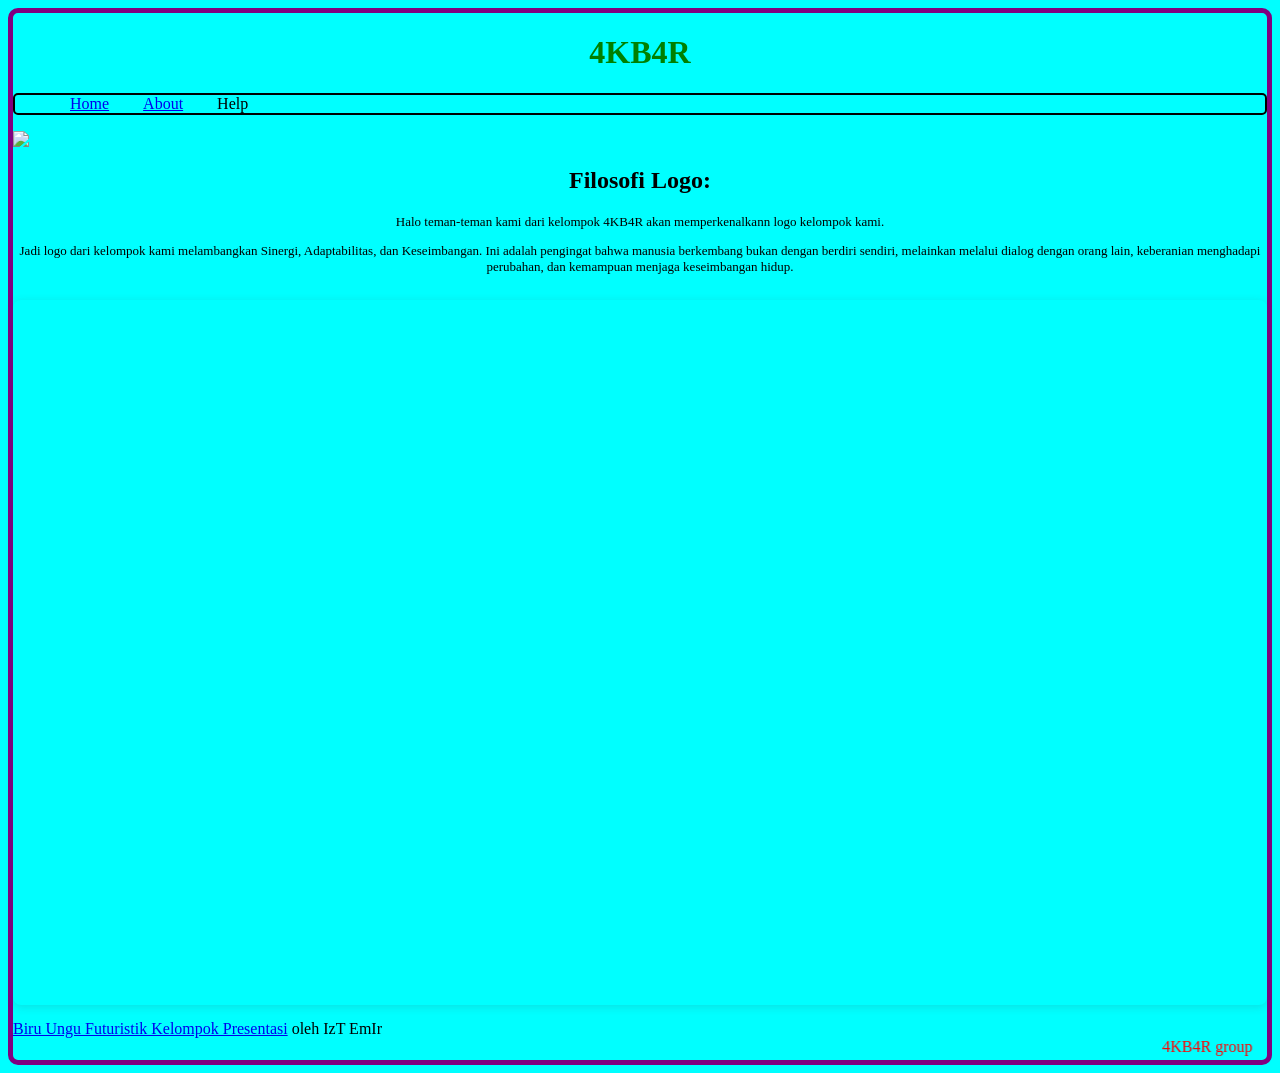
==== index.html @ 4dafcdf1 "Replace marquee with responsive iframe for logo" ====
<!DOCTYPE html>
<html>
<head>
<link rel="stylesheet"
  href="./style.css"
  <body>
  <h1>4KB4R</h1>
<ul>
      <li><a href="index.html">Home</a></li>
      <li><a href="plus.html">About</a></li>
      <li>Help</li>
  </ul>
    <img  src= https://encrypted-tbn0.gstatic.com/images?q=tbn:ANd9GcQ1MgTgG7YPddis3fxb6S_bW9RyMQjj4jz6ucNRXqgywGAvlHm5_3aKkn6C&s=10width="200">
    <h2> Filosofi Logo:</h2>
    
<p>Halo teman-teman kami dari kelompok 4KB4R akan memperkenalkann logo kelompok kami.</p>
  
<p>Jadi logo dari kelompok kami melambangkan Sinergi, Adaptabilitas, dan Keseimbangan. Ini adalah pengingat bahwa manusia berkembang bukan dengan berdiri sendiri, melainkan melalui dialog dengan orang lain, keberanian menghadapi perubahan, dan kemampuan menjaga keseimbangan hidup.</p>

  <div style="position: relative; width: 100%; height: 0; padding-top: 56.2500%;
 padding-bottom: 0; box-shadow: 0 2px 8px 0 rgba(63,69,81,0.16); margin-top: 1.6em; margin-bottom: 0.9em; overflow: hidden;
 border-radius: 8px; will-change: transform;">
  <iframe loading="lazy" style="position: absolute; width: 100%; height: 100%; top: 0; left: 0; border: none; padding: 0;margin: 0;"
    src="https://www.canva.com/design/DAHWvzvCoRo/eNM_TVQRjkUOWFHrMKIaHg/view?embed" allowfullscreen="allowfullscreen" allow="fullscreen">
  </iframe>
</div>
<a href="https:&#x2F;&#x2F;www.canva.com&#x2F;design&#x2F;DAHWvzvCoRo&#x2F;eNM_TVQRjkUOWFHrMKIaHg&#x2F;view?utm_content=DAHWvzvCoRo&amp;utm_campaign=designshare&amp;utm_medium=embeds&amp;utm_source=link" target="_blank" rel="noopener">Biru Ungu Futuristik Kelompok Presentasi</a> oleh IzT EmIr

  <marquee>4KB4R group</marquee>
---- style.css ----
body{background-color:aqua;
     border:5px solid purple;
     border-radius:10px;
    }

h1{text-align:center;
     font-weight:bold;
     color:green;
    }
h2{text-align:center}

p{font-size:13px;
    text-align:center;
   }
p{font-size:13px;
  text-align:center;}

img{display:block;
   margin:0px auto;}

ul{list-style-type:none;
  border: 2px solid black;
  border-radius: 5px}
li{display:inline;
   padding:15px;}

marquee{color:red}
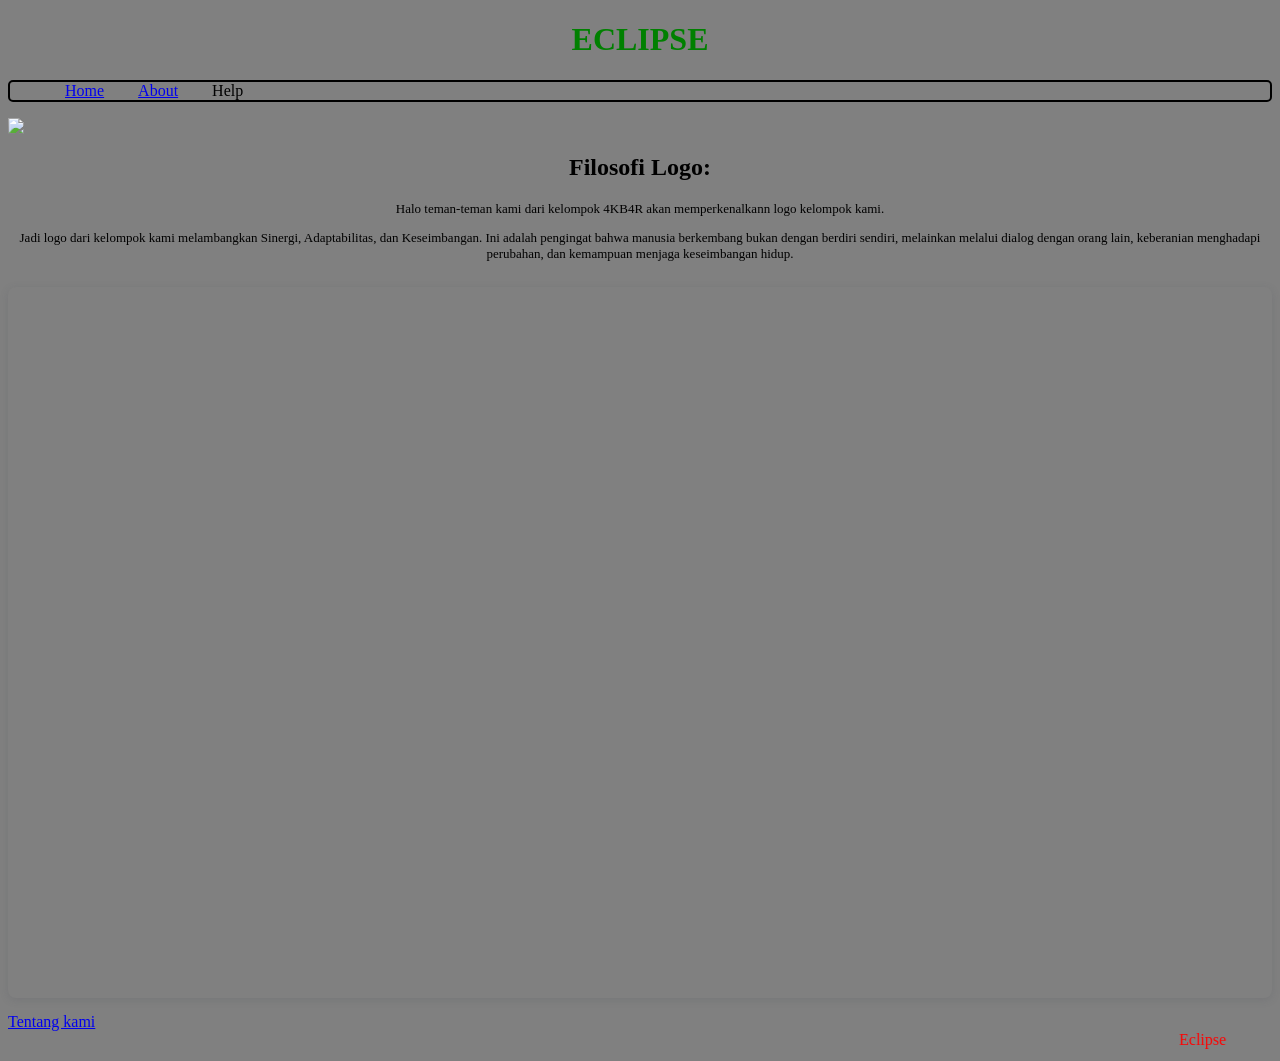
==== commit c2b77380: "Update index.html" ====
--- a/index.html
+++ b/index.html
@@ -4,7 +4,7 @@
 <link rel="stylesheet"
   href="./style.css"
   <body>
-  <h1>4KB4R</h1>
+  <h1>ECLIPSE</h1>
 <ul>
       <li><a href="index.html">Home</a></li>
       <li><a href="plus.html">About</a></li>
@@ -24,9 +24,9 @@
     src="https://www.canva.com/design/DAHWvzvCoRo/eNM_TVQRjkUOWFHrMKIaHg/view?embed" allowfullscreen="allowfullscreen" allow="fullscreen">
   </iframe>
 </div>
-<a href="https:&#x2F;&#x2F;www.canva.com&#x2F;design&#x2F;DAHWvzvCoRo&#x2F;eNM_TVQRjkUOWFHrMKIaHg&#x2F;view?utm_content=DAHWvzvCoRo&amp;utm_campaign=designshare&amp;utm_medium=embeds&amp;utm_source=link" target="_blank" rel="noopener">Biru Ungu Futuristik Kelompok Presentasi</a> oleh IzT EmIr
+<a href="https:&#x2F;&#x2F;www.canva.com&#x2F;design&#x2F;DAHWvzvCoRo&#x2F;eNM_TVQRjkUOWFHrMKIaHg&#x2F;view?utm_content=DAHWvzvCoRo&amp;utm_campaign=designshare&amp;utm_medium=embeds&amp;utm_source=link" target="_blank" rel="noopener">Tentang kami</a>
 
-  <marquee>4KB4R group</marquee>
+  <marquee>Eclipse</marquee>
   
   
 
--- a/style.css
+++ b/style.css
@@ -1,5 +1,5 @@
-body{background-color:aqua;
-     border:5px solid purple;
+body{background-color:gray;
+     border:5px #000080;
      border-radius:10px;
     }
 
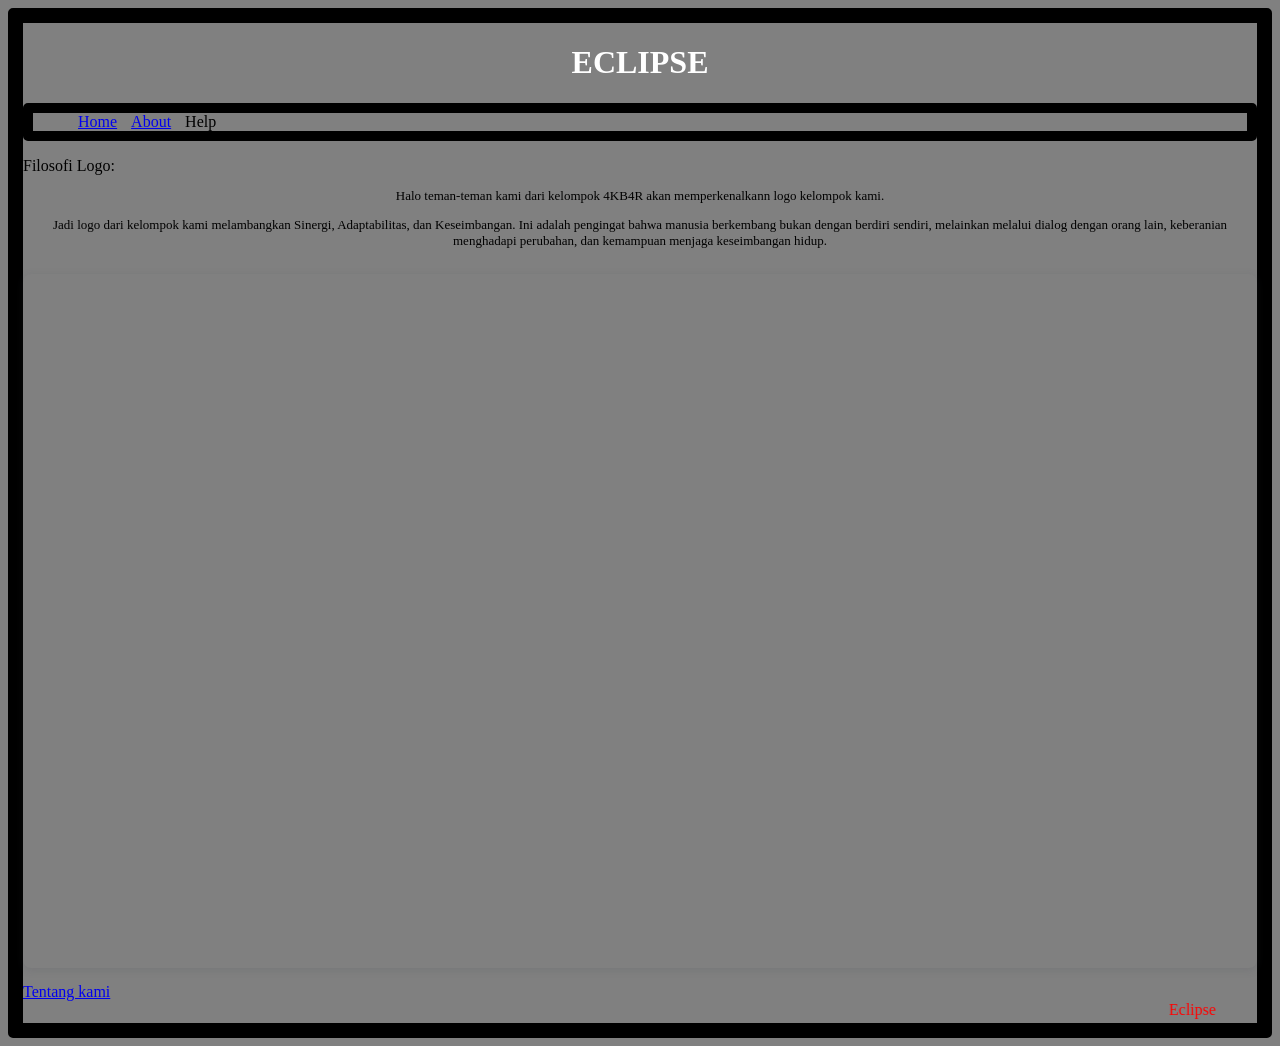
==== commit 7ff9a7ab: "Update index.html" ====
--- a/index.html
+++ b/index.html
@@ -10,7 +10,7 @@
       <li><a href="plus.html">About</a></li>
       <li>Help</li>
   </ul>
-    <img  src= https://encrypted-tbn0.gstatic.com/images?q=tbn:ANd9GcQ1MgTgG7YPddis3fxb6S_bW9RyMQjj4jz6ucNRXqgywGAvlHm5_3aKkn6C&s=10width="200">
+    <img  https://chatgpt.com/s/m_6ad9bf313d448191a4a1b7db179fb063
     <h2> Filosofi Logo:</h2>
     
 <p>Halo teman-teman kami dari kelompok 4KB4R akan memperkenalkann logo kelompok kami.</p>
--- a/style.css
+++ b/style.css
@@ -1,11 +1,11 @@
-body{background-color:gray;
-     border:5px #000080;
-     border-radius:10px;
+body{background-color:grey;
+     border:15px solid black;
+     border-radius:5px;
     }
 
 h1{text-align:center;
      font-weight:bold;
-     color:green;
+     color: #FFFFFF;
     }
 h2{text-align:center}
 
@@ -19,10 +19,10 @@
    margin:0px auto;}
 
 ul{list-style-type:none;
-  border: 2px solid black;
+  border: 10px solid black;
   border-radius: 5px}
 li{display:inline;
-   padding:15px;}
+   padding:5px;}
 
 marquee{color:red}
 
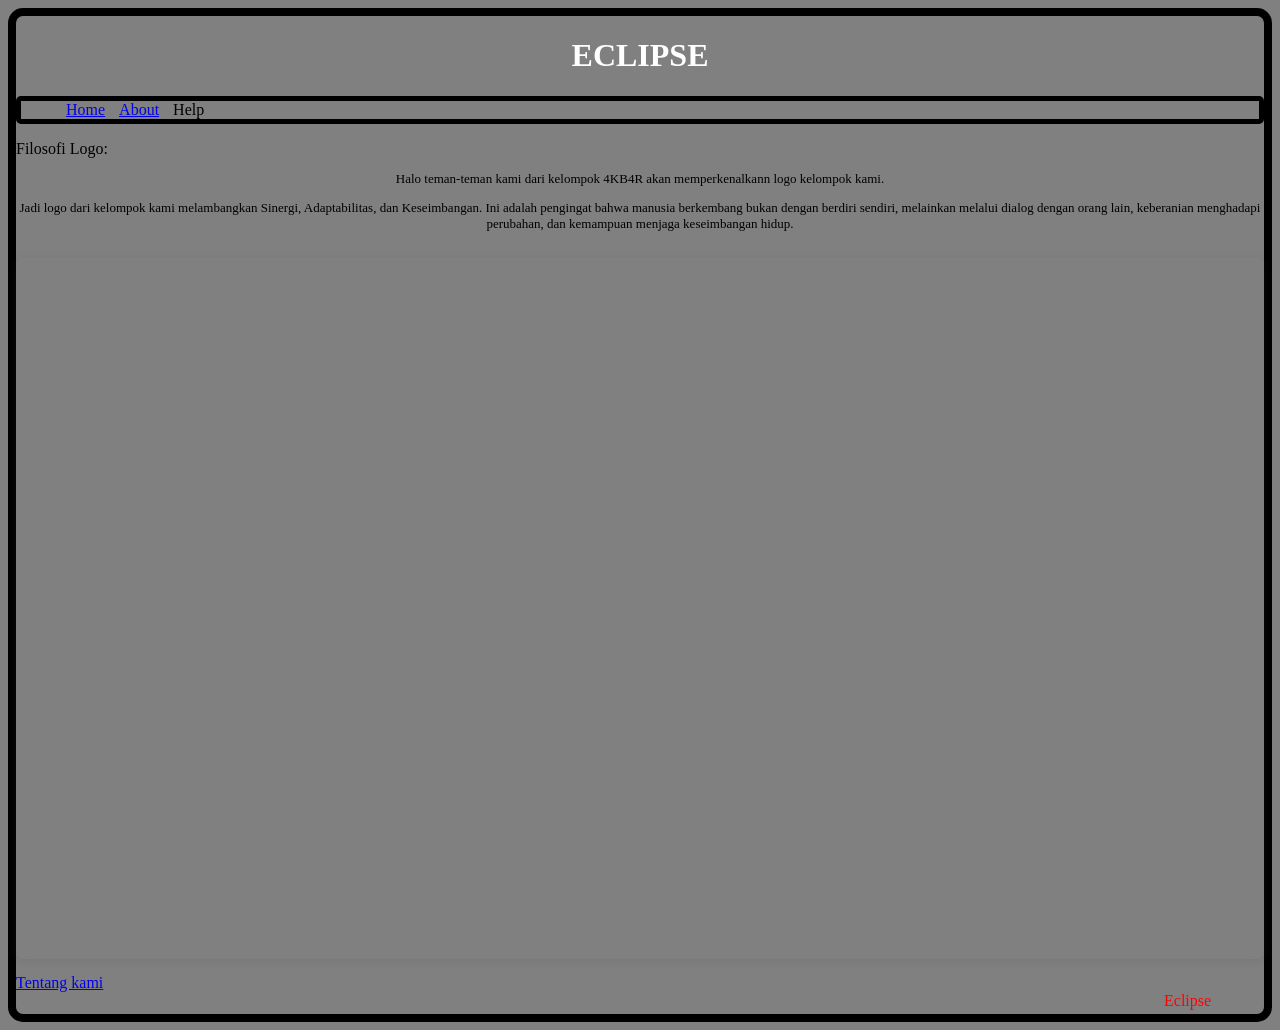
==== commit 1125857e: "Update logo image source in index.html Replaced image source with a new URL for the logo." ====
--- a/index.html
+++ b/index.html
@@ -10,7 +10,7 @@
       <li><a href="plus.html">About</a></li>
       <li>Help</li>
   </ul>
-    <img  https://chatgpt.com/s/m_6ad9bf313d448191a4a1b7db179fb063
+    <img  https://encrypted-tbn0.gstatic.com/images?q=tbn:ANd9GcSSDqKEYVpHOg3upFddQWZvweNcWAToCGrewFoQt09U6SFWikqSuSWZyAQ&s=10
     <h2> Filosofi Logo:</h2>
     
 <p>Halo teman-teman kami dari kelompok 4KB4R akan memperkenalkann logo kelompok kami.</p>
--- a/style.css
+++ b/style.css
@@ -1,6 +1,6 @@
 body{background-color:grey;
-     border:15px solid black;
-     border-radius:5px;
+     border:8px solid black;
+     border-radius:15px;
     }
 
 h1{text-align:center;
@@ -19,7 +19,7 @@
    margin:0px auto;}
 
 ul{list-style-type:none;
-  border: 10px solid black;
+  border: 5px solid black;
   border-radius: 5px}
 li{display:inline;
    padding:5px;}
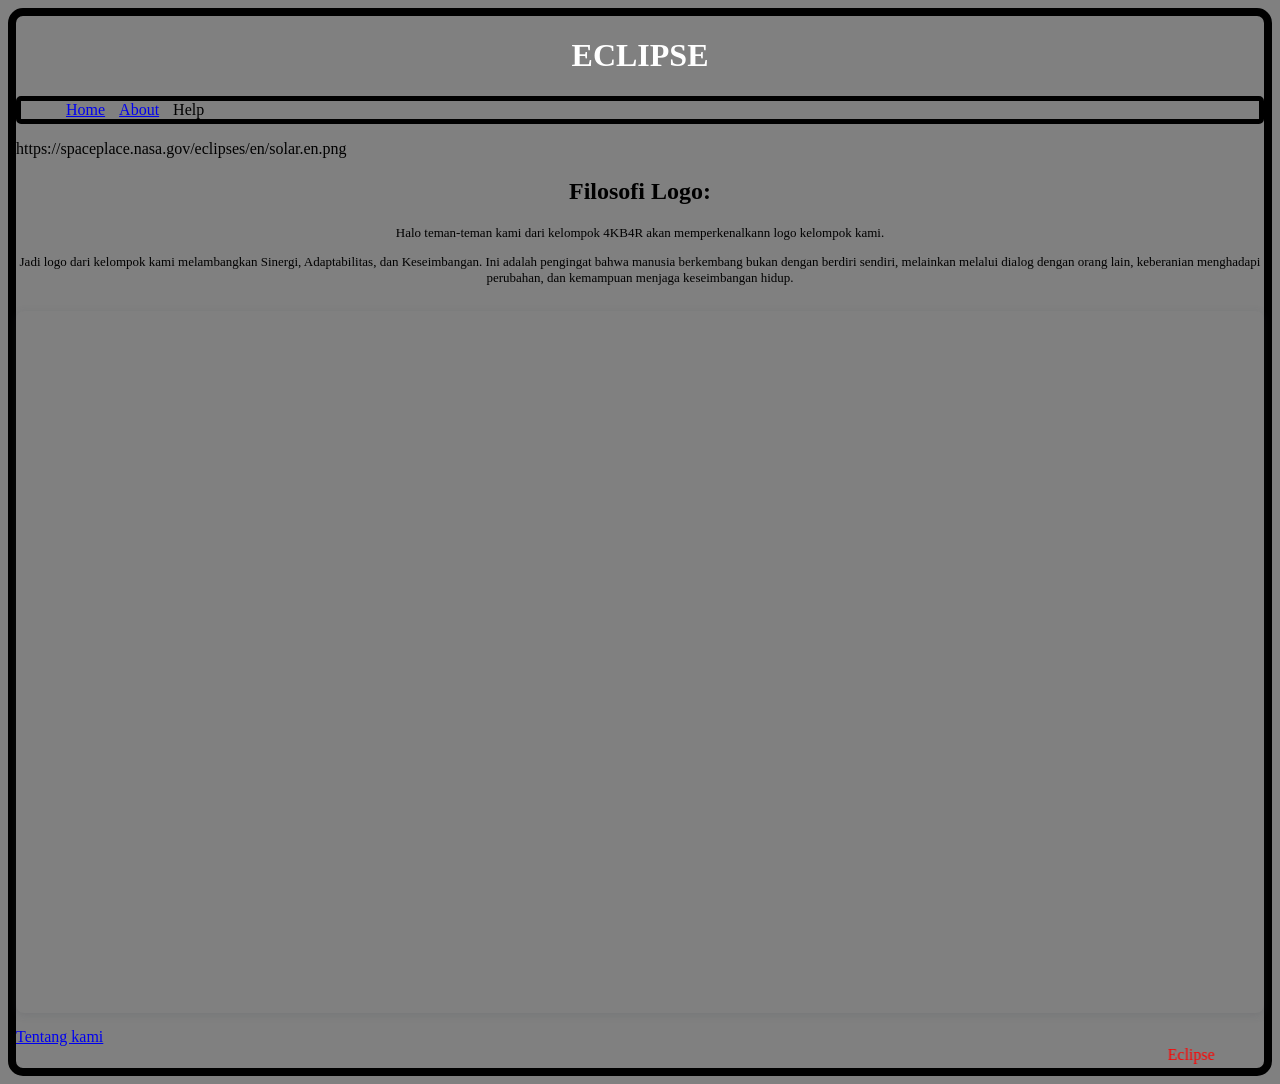
==== commit 966a343b: "Update index.html" ====
--- a/index.html
+++ b/index.html
@@ -10,7 +10,7 @@
       <li><a href="plus.html">About</a></li>
       <li>Help</li>
   </ul>
-    <img  https://encrypted-tbn0.gstatic.com/images?q=tbn:ANd9GcSSDqKEYVpHOg3upFddQWZvweNcWAToCGrewFoQt09U6SFWikqSuSWZyAQ&s=10
+    <img> https://spaceplace.nasa.gov/eclipses/en/solar.en.png </img>
     <h2> Filosofi Logo:</h2>
     
 <p>Halo teman-teman kami dari kelompok 4KB4R akan memperkenalkann logo kelompok kami.</p>
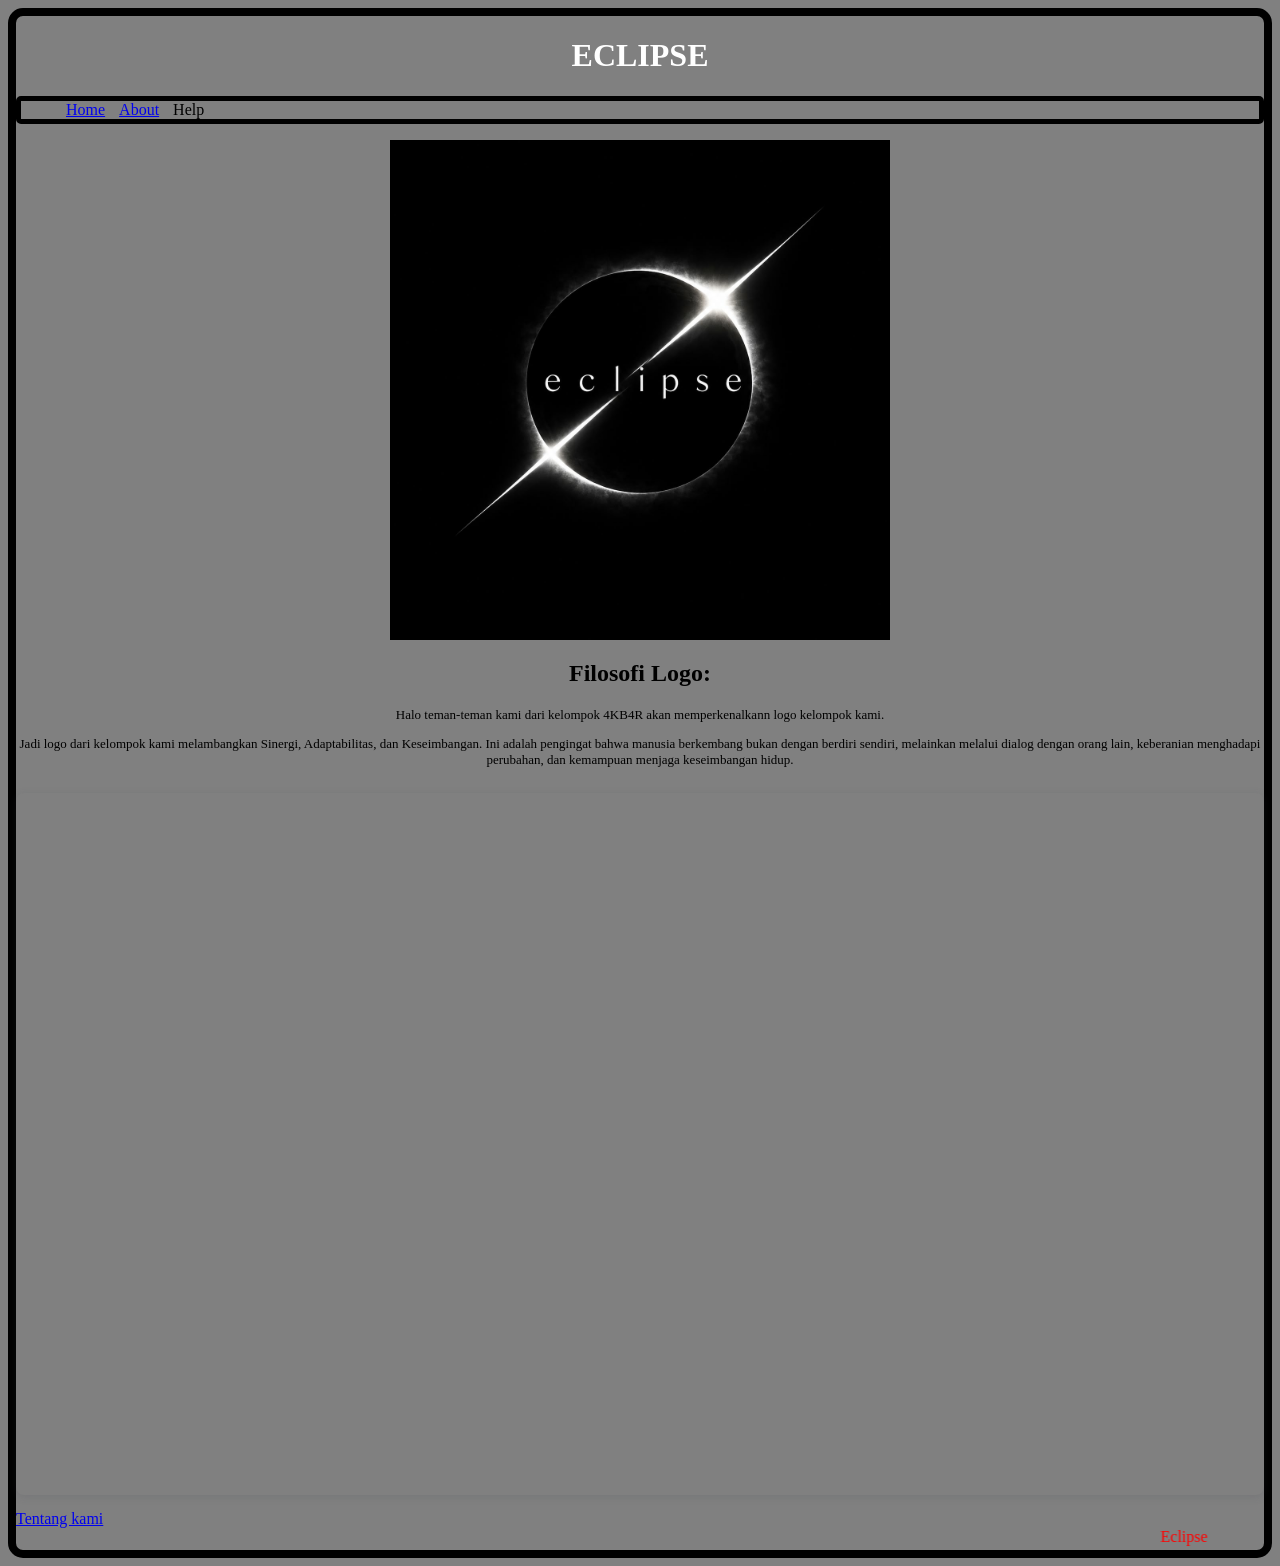
==== commit 90fd1c0d: "Update index.html" ====
--- a/index.html
+++ b/index.html
@@ -10,7 +10,8 @@
       <li><a href="plus.html">About</a></li>
       <li>Help</li>
   </ul>
-    <img> https://spaceplace.nasa.gov/eclipses/en/solar.en.png </img>
+    <img src= "IMG-20261022-WA0001(1).jpg" alt="foto logo" width="500"
+      >
     <h2> Filosofi Logo:</h2>
     
 <p>Halo teman-teman kami dari kelompok 4KB4R akan memperkenalkann logo kelompok kami.</p>
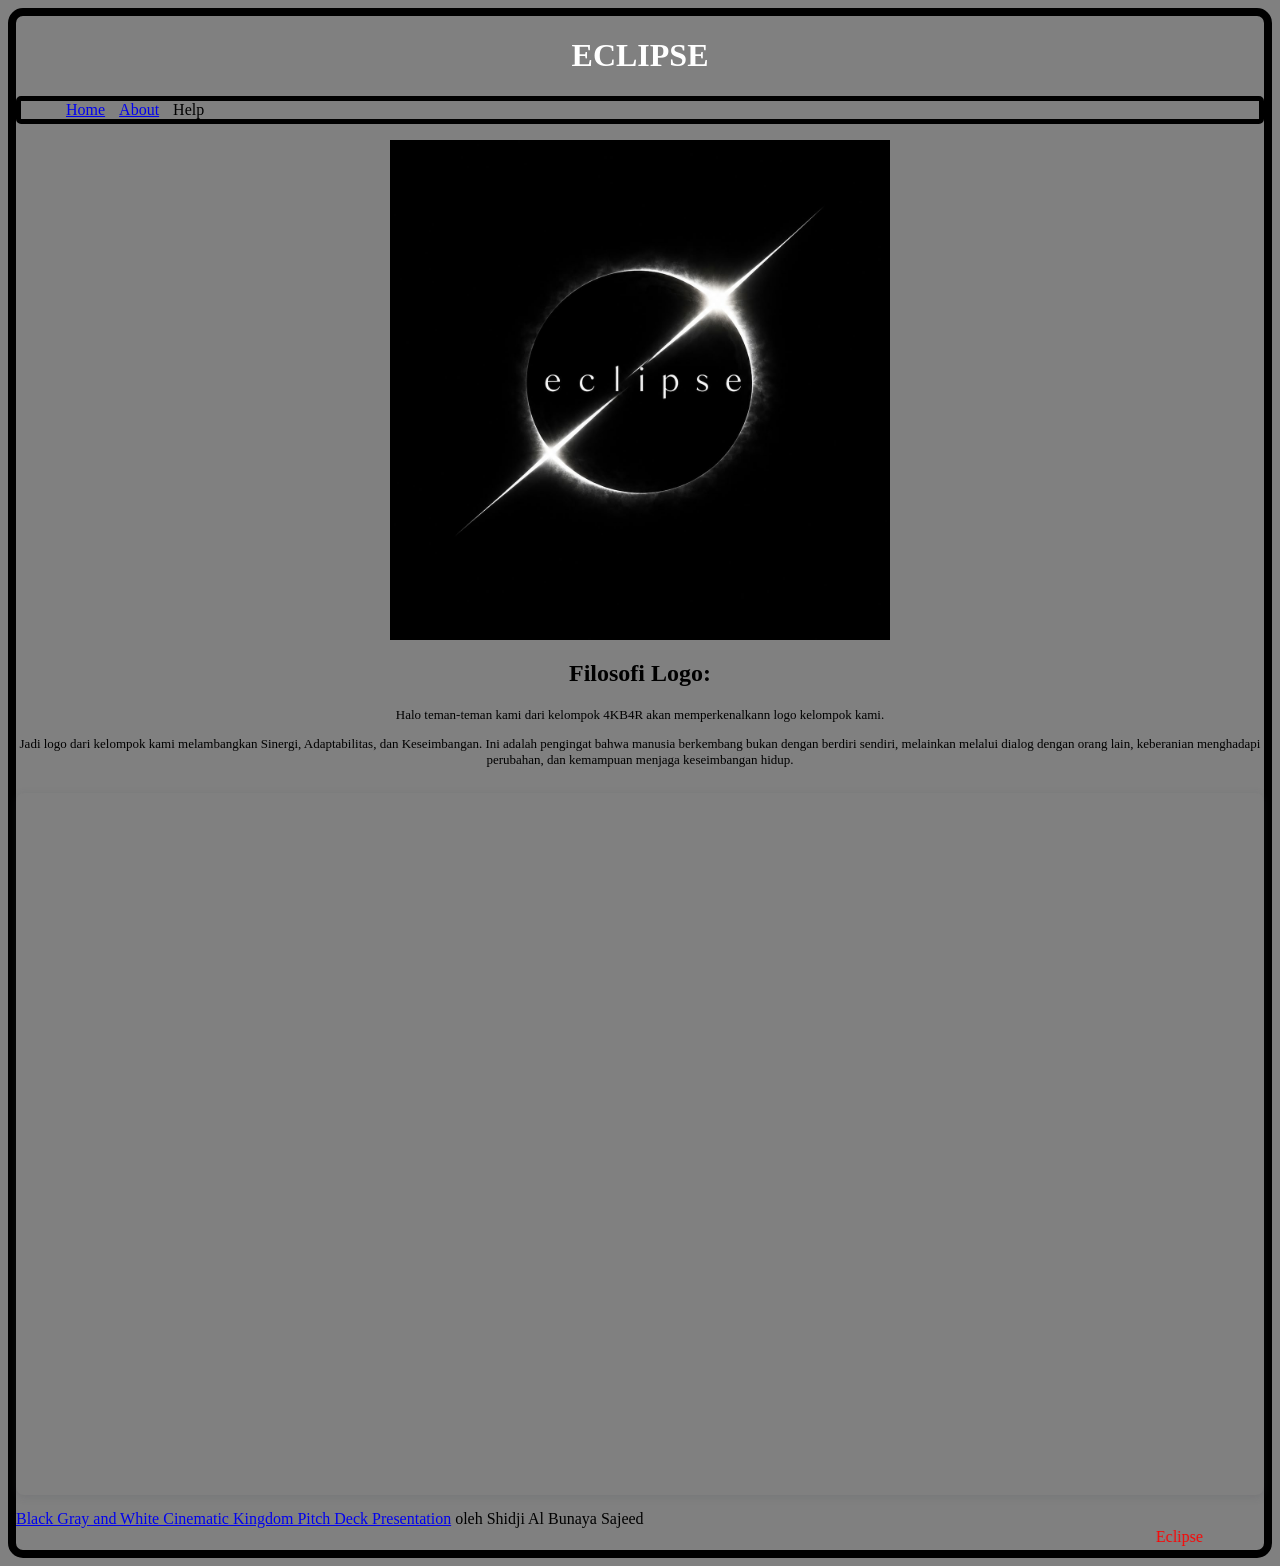
==== commit fb04f802: "Update index.html" ====
--- a/index.html
+++ b/index.html
@@ -18,15 +18,15 @@
   
 <p>Jadi logo dari kelompok kami melambangkan Sinergi, Adaptabilitas, dan Keseimbangan. Ini adalah pengingat bahwa manusia berkembang bukan dengan berdiri sendiri, melainkan melalui dialog dengan orang lain, keberanian menghadapi perubahan, dan kemampuan menjaga keseimbangan hidup.</p>
 
-  <div style="position: relative; width: 100%; height: 0; padding-top: 56.2500%;
+  
+<div style="position: relative; width: 100%; height: 0; padding-top: 56.2500%;
  padding-bottom: 0; box-shadow: 0 2px 8px 0 rgba(63,69,81,0.16); margin-top: 1.6em; margin-bottom: 0.9em; overflow: hidden;
  border-radius: 8px; will-change: transform;">
   <iframe loading="lazy" style="position: absolute; width: 100%; height: 100%; top: 0; left: 0; border: none; padding: 0;margin: 0;"
-    src="https://www.canva.com/design/DAHWvzvCoRo/eNM_TVQRjkUOWFHrMKIaHg/view?embed" allowfullscreen="allowfullscreen" allow="fullscreen">
+    src="https://www.canva.com/design/DAHYt_UP4Fs/za5bIoc-14I-57hpQfp3Qg/view?embed" allowfullscreen="allowfullscreen" allow="fullscreen">
   </iframe>
 </div>
-<a href="https:&#x2F;&#x2F;www.canva.com&#x2F;design&#x2F;DAHWvzvCoRo&#x2F;eNM_TVQRjkUOWFHrMKIaHg&#x2F;view?utm_content=DAHWvzvCoRo&amp;utm_campaign=designshare&amp;utm_medium=embeds&amp;utm_source=link" target="_blank" rel="noopener">Tentang kami</a>
-
+<a href="https:&#x2F;&#x2F;www.canva.com&#x2F;design&#x2F;DAHYt_UP4Fs&#x2F;za5bIoc-14I-57hpQfp3Qg&#x2F;view?utm_content=DAHYt_UP4Fs&amp;utm_campaign=designshare&amp;utm_medium=embeds&amp;utm_source=link" target="_blank" rel="noopener">Black Gray and White Cinematic Kingdom Pitch Deck Presentation</a> oleh Shidji Al Bunaya Sajeed
   <marquee>Eclipse</marquee>
   
   
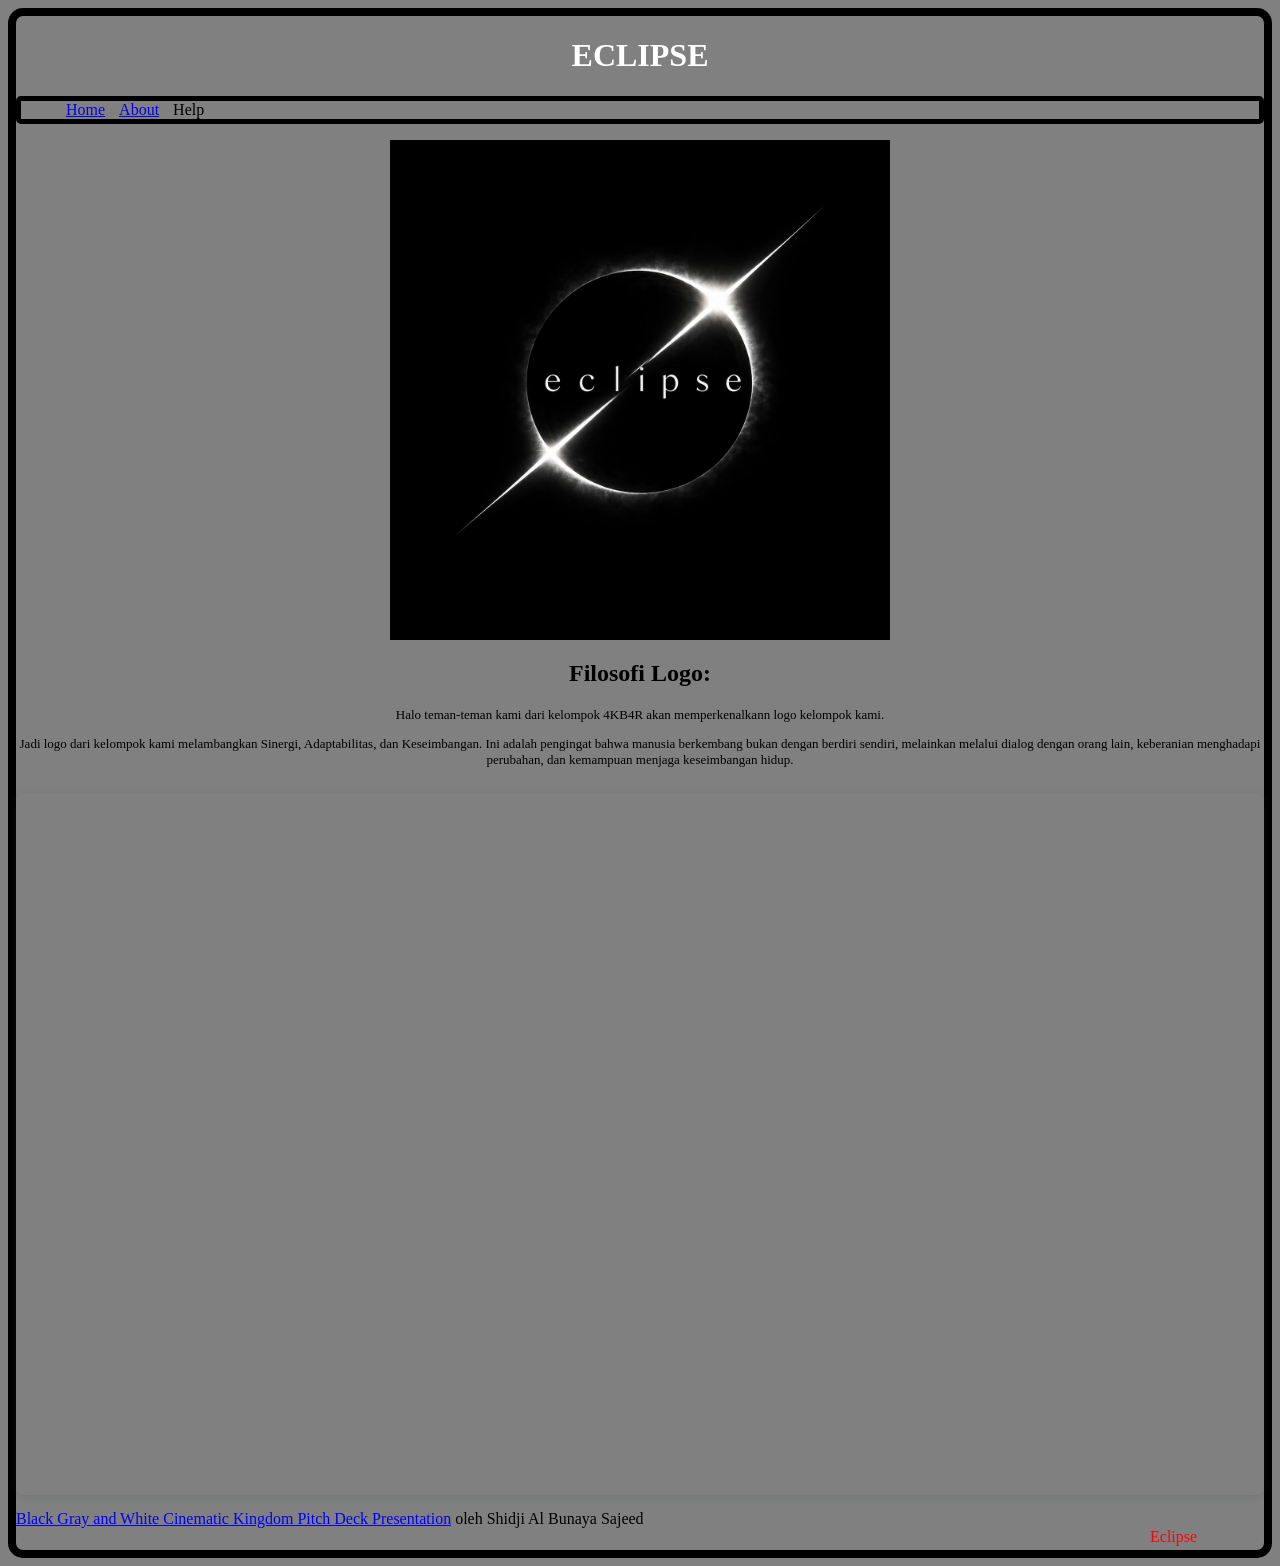
==== commit 857f8dbb: "Update index.html" ====
--- a/index.html
+++ b/index.html
@@ -2,7 +2,9 @@
 <html>
 <head>
 <link rel="stylesheet"
-  href="./style.css"
+  href="./style.css"> 
+</head>
+  <div class="container">
   <body>
   <h1>ECLIPSE</h1>
 <ul>
@@ -28,6 +30,10 @@
 </div>
 <a href="https:&#x2F;&#x2F;www.canva.com&#x2F;design&#x2F;DAHYt_UP4Fs&#x2F;za5bIoc-14I-57hpQfp3Qg&#x2F;view?utm_content=DAHYt_UP4Fs&amp;utm_campaign=designshare&amp;utm_medium=embeds&amp;utm_source=link" target="_blank" rel="noopener">Black Gray and White Cinematic Kingdom Pitch Deck Presentation</a> oleh Shidji Al Bunaya Sajeed
   <marquee>Eclipse</marquee>
+  </body>
+  </div>
+</html>
+
   
   
 
